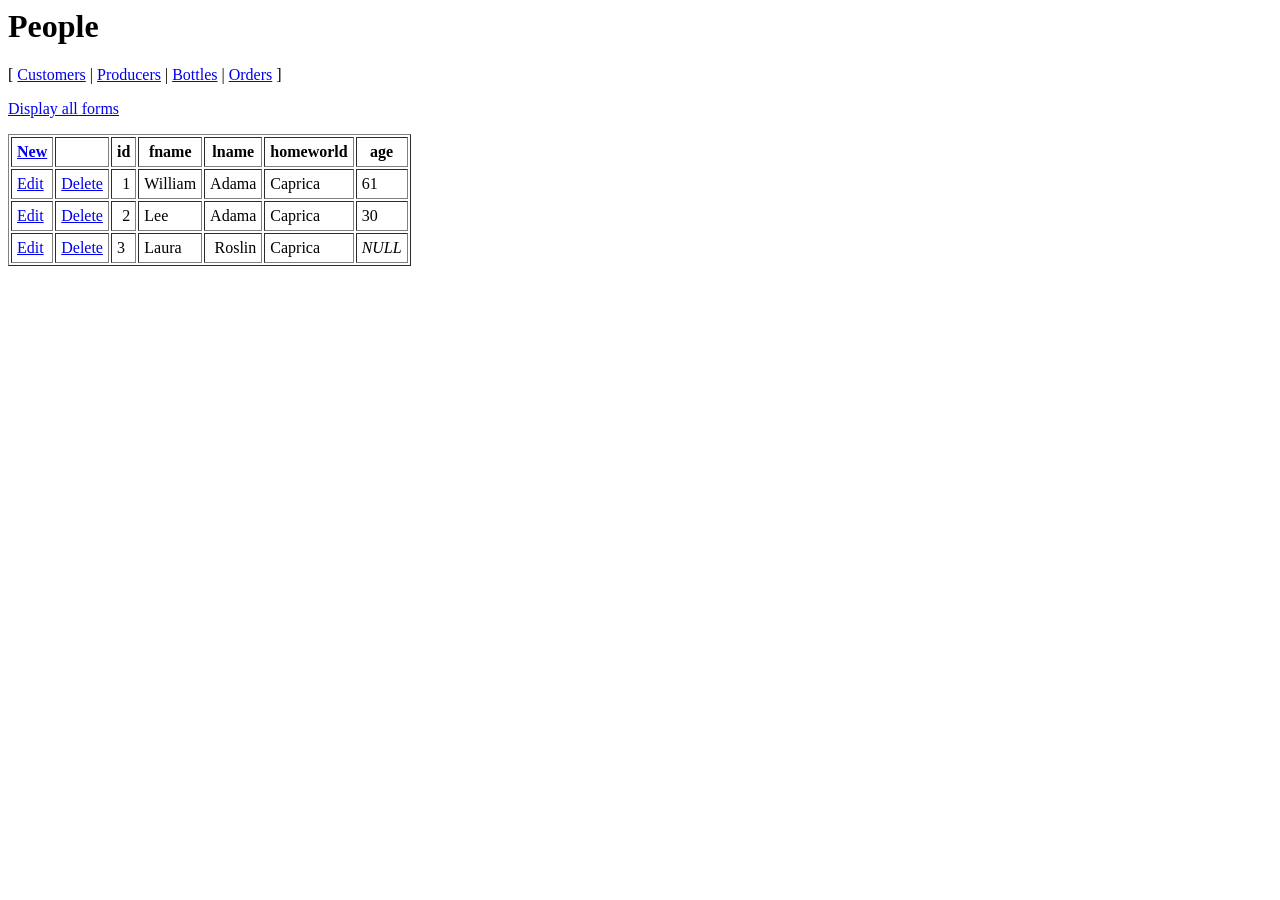
==== bottles.html @ 94642e58 "created page for entities" ====
<html>
<head>
<title>Bottles</title>
<link href="style.css" rel="stylesheet" type="text/css" />
<script language="JavaScript">
		function showform(dowhat) {
			/*
			* four DIVS: browse, insert, update, delete
			* this function sets one visible the others not
			*/
			if (dowhat == 'insert'){
				document.getElementById('browse').style.display = 'none';
				document.getElementById('insert').style.display = 'block';
				document.getElementById('update').style.display = 'none';
				document.getElementById('delete').style.display = 'none';
			}
			else if (dowhat == 'update'){
				document.getElementById('browse').style.display = 'none';
				document.getElementById('insert').style.display = 'none';
				document.getElementById('update').style.display = 'block';
				document.getElementById('delete').style.display = 'none';
			}
			else if (dowhat == 'delete'){
				document.getElementById('browse').style.display = 'none';
				document.getElementById('insert').style.display = 'none';
				document.getElementById('update').style.display = 'none';
				document.getElementById('delete').style.display = 'block';
			}
      else if (dowhat == 'all'){
				document.getElementById('browse').style.display = 'block';
				document.getElementById('insert').style.display = 'block';
				document.getElementById('update').style.display = 'block';
				document.getElementById('delete').style.display = 'block';
			}
			else { //by default display browse
				document.getElementById('browse').style.display = 'block';
				document.getElementById('insert').style.display = 'none';
				document.getElementById('update').style.display = 'none';
				document.getElementById('delete').style.display = 'none';
			}
		}
    function newPerson() { showform('insert'); }
    function updatePerson(pid) { showform('update'); }
    function deletePerson(pid) { showform ('delete'); }
    function browsePeople() { showform ('browse'); }
    function showAll() { showform ('all'); }
</script>
</head>

<body onload="browsePeople()">
<h1>People</h1>

[  <a href="customers.html">Customers</a> | <a href="producers.html">Producers</a> |  <a href="bottles.html">Bottles</a> |  <a href="Orders.html">Orders</a> ]


<div id="browse">
<p><a href="#" onClick="showAll()">Display all forms</a> </p>
<table border="1" cellpadding="5">
  <tr>
    <th><a href="#" onClick="newPerson()">New</a></th>
    <th></th>
    <th>id</th>
    <th>fname</th>
    <th>lname</th>
    <th>homeworld</th>
    <th>age</th>
  </tr>
  <tr>
    <td><a href="#" onClick="updatePerson('this.personID')">Edit</a></td>
    <td><a href="#" onclick="deletePerson('this.personID')">Delete</a></td>
    <td align="right" >1</td>
    <td >William</td>
    <td align="right" >Adama</td>
    <td>Caprica</td>
    <td>61</td>
  </tr>
  <tr>
    <td><a href="#" onClick="updatePerson('this.personID')">Edit</a></td>
    <td><a href="#" onclick="deletePerson('this.personID')">Delete</a></td>
    <td align="right" >2</td>
    <td>Lee</td>
    <td align="right" >Adama</td>
    <td >Caprica</td>
    <td>30</td>
  </tr>
  <tr>
    <td><a href="#" onClick="updatePerson('this.personID')">Edit</a></td>
    <td><a href="#" onclick="deletePerson('this.personID')">Delete</a></td>
    <td>3</td>
    <td>Laura</td>
    <td align="right" >Roslin</td>
    <td>Caprica</td>
    <td><em>NULL</em></td>
  </tr>
</table>
<p>&nbsp;</p>
</div> <!-- browse -->
<div id="insert">
    <form method="POST" id="addPlanet">
        <legend><strong>Add Person</strong></legend>
          <fieldset class="fields">
            <label> first name </label> <input type="text" name="fname">
            <label> last name </label> <input type="text" name="lname">
            <label> Homeworld </label> <select name="homeworld">
            	<option value="0">&nbsp;</option>
                <option value="1">Gemenon</option>
                <option value="2">Leonis</option>
                <option value="3">Caprica</option>
                </select>
            <label> age </label> <input type="text" name="age">
      </fieldset>
          <input class="btn" type="submit" id="addPerson" value="Add Person">
          <input class="btn" type="button" value="cancel" onClick="browsePeople()">
	</form> 
</div><!-- insert -->
<p>&nbsp;</p>
<div id="update">
    <form method="POST" id="UpdatePerson">
        <legend><strong>Update Person</strong></legend>
          <fieldset class="fields">
          <input type="hidden" name="personID" id="updatepersonID" value="1">
          <label> ID: </label> 1
            <label> first name </label> <input type="text" name="fname" value="William">
            <label> last name </label> <input type="text" name="lname" value="Adama">
            <label> Homeworld </label> <select name="homeworld">
            	<option value="0">&nbsp;</option>
                <option value="1" selected>Gemenon</option>
                <option value="2">Leonis</option>
                <option value="3">Caprica</option>
                </select>
            <label> age </label> <input type="text" name="age" value="61">
      </fieldset>
          <input class="btn" type="submit" id="UpdateSavePerson" value="Save Update Person">
          <input class="btn" type="button" value="cancel" onClick="browsePeople()">
	</form> 
</div><!-- update -->
<p>&nbsp;</p>
<div id="delete" style="display: block">
  <form method="POST" id="deletePerson">
      <legend><strong>Delete Person</strong></legend>
          <fieldset class="fields">
          <p>Are you sure you wish to delete the following?</p>
          <input type="hidden" name="personID" id="deletepersonID" value="1">
          <label><strong>ID:</strong></label> 1
            <label> <strong>Name</strong> </label> William Adama
            
    </fieldset>
    <input class="btn" type="submit" id="DeletePerson" value="Delete Person">
          <input class="btn" type="button" value="cancel" onClick="browsePeople()">
  </form> 
</div><!-- delete -->

</body>
</html>
---- style.css ----
/* CSS Document */
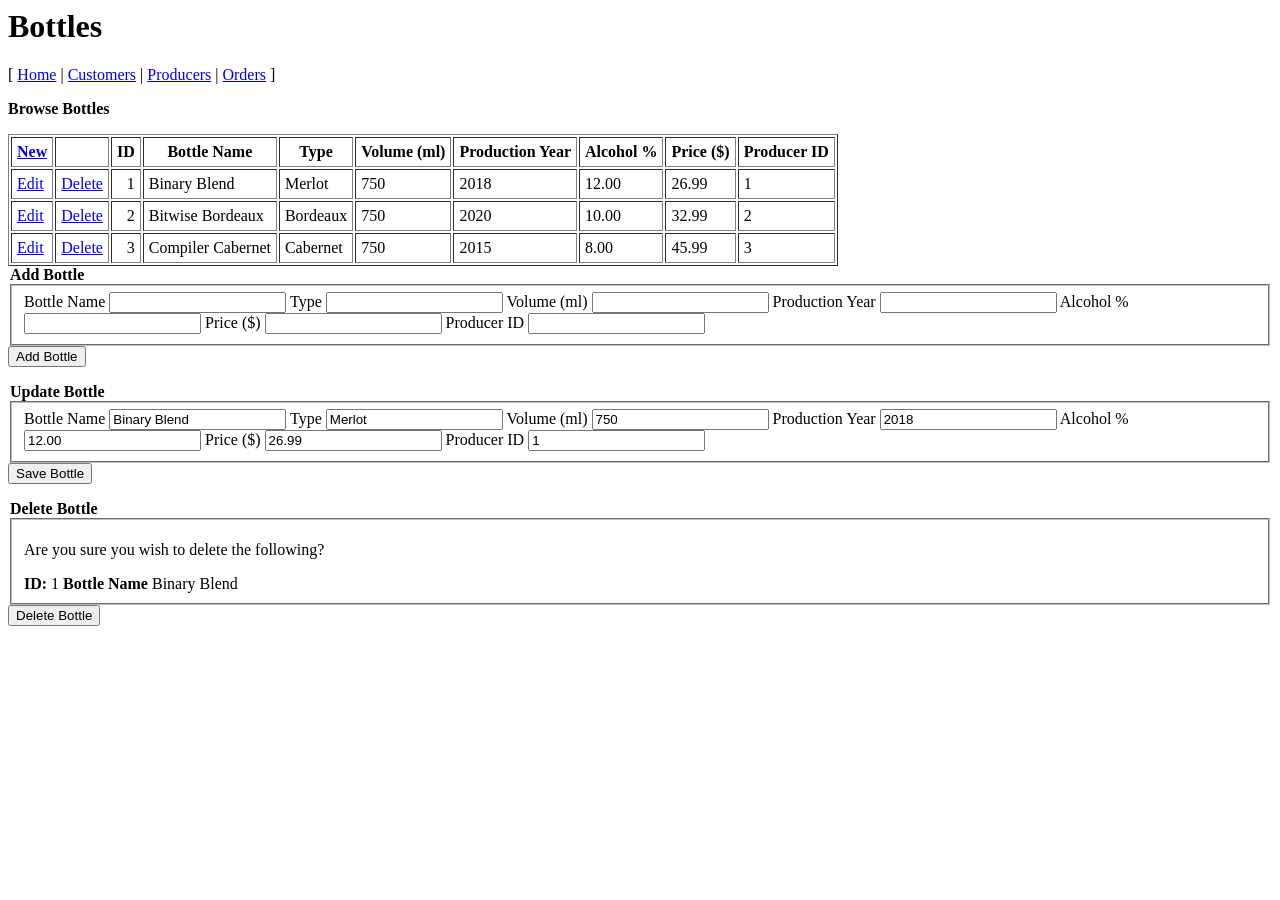
==== commit 702c3ed0: "all done I think" ====
--- a/bottles.html
+++ b/bottles.html
@@ -2,153 +2,123 @@
 <head>
 <title>Bottles</title>
 <link href="style.css" rel="stylesheet" type="text/css" />
-<script language="JavaScript">
-		function showform(dowhat) {
-			/*
-			* four DIVS: browse, insert, update, delete
-			* this function sets one visible the others not
-			*/
-			if (dowhat == 'insert'){
-				document.getElementById('browse').style.display = 'none';
-				document.getElementById('insert').style.display = 'block';
-				document.getElementById('update').style.display = 'none';
-				document.getElementById('delete').style.display = 'none';
-			}
-			else if (dowhat == 'update'){
-				document.getElementById('browse').style.display = 'none';
-				document.getElementById('insert').style.display = 'none';
-				document.getElementById('update').style.display = 'block';
-				document.getElementById('delete').style.display = 'none';
-			}
-			else if (dowhat == 'delete'){
-				document.getElementById('browse').style.display = 'none';
-				document.getElementById('insert').style.display = 'none';
-				document.getElementById('update').style.display = 'none';
-				document.getElementById('delete').style.display = 'block';
-			}
-      else if (dowhat == 'all'){
-				document.getElementById('browse').style.display = 'block';
-				document.getElementById('insert').style.display = 'block';
-				document.getElementById('update').style.display = 'block';
-				document.getElementById('delete').style.display = 'block';
-			}
-			else { //by default display browse
-				document.getElementById('browse').style.display = 'block';
-				document.getElementById('insert').style.display = 'none';
-				document.getElementById('update').style.display = 'none';
-				document.getElementById('delete').style.display = 'none';
-			}
-		}
-    function newPerson() { showform('insert'); }
-    function updatePerson(pid) { showform('update'); }
-    function deletePerson(pid) { showform ('delete'); }
-    function browsePeople() { showform ('browse'); }
-    function showAll() { showform ('all'); }
-</script>
+
 </head>
 
 <body onload="browsePeople()">
-<h1>People</h1>
+<h1>Bottles</h1>
 
-[  <a href="customers.html">Customers</a> | <a href="producers.html">Producers</a> |  <a href="bottles.html">Bottles</a> |  <a href="Orders.html">Orders</a> ]
+[ <a href="index.html">Home</a> | <a href="customers.html">Customers</a> | <a href="producers.html">Producers</a> |  <a href="Orders.html">Orders</a> ]
 
 
 <div id="browse">
-<p><a href="#" onClick="showAll()">Display all forms</a> </p>
-<table border="1" cellpadding="5">
-  <tr>
-    <th><a href="#" onClick="newPerson()">New</a></th>
-    <th></th>
-    <th>id</th>
-    <th>fname</th>
-    <th>lname</th>
-    <th>homeworld</th>
-    <th>age</th>
-  </tr>
-  <tr>
-    <td><a href="#" onClick="updatePerson('this.personID')">Edit</a></td>
-    <td><a href="#" onclick="deletePerson('this.personID')">Delete</a></td>
-    <td align="right" >1</td>
-    <td >William</td>
-    <td align="right" >Adama</td>
-    <td>Caprica</td>
-    <td>61</td>
-  </tr>
-  <tr>
-    <td><a href="#" onClick="updatePerson('this.personID')">Edit</a></td>
-    <td><a href="#" onclick="deletePerson('this.personID')">Delete</a></td>
-    <td align="right" >2</td>
-    <td>Lee</td>
-    <td align="right" >Adama</td>
-    <td >Caprica</td>
-    <td>30</td>
-  </tr>
-  <tr>
-    <td><a href="#" onClick="updatePerson('this.personID')">Edit</a></td>
-    <td><a href="#" onclick="deletePerson('this.personID')">Delete</a></td>
-    <td>3</td>
-    <td>Laura</td>
-    <td align="right" >Roslin</td>
-    <td>Caprica</td>
-    <td><em>NULL</em></td>
-  </tr>
-</table>
-<p>&nbsp;</p>
-</div> <!-- browse -->
-<div id="insert">
-    <form method="POST" id="addPlanet">
-        <legend><strong>Add Person</strong></legend>
-          <fieldset class="fields">
-            <label> first name </label> <input type="text" name="fname">
-            <label> last name </label> <input type="text" name="lname">
-            <label> Homeworld </label> <select name="homeworld">
-            	<option value="0">&nbsp;</option>
-                <option value="1">Gemenon</option>
-                <option value="2">Leonis</option>
-                <option value="3">Caprica</option>
-                </select>
-            <label> age </label> <input type="text" name="age">
-      </fieldset>
-          <input class="btn" type="submit" id="addPerson" value="Add Person">
-          <input class="btn" type="button" value="cancel" onClick="browsePeople()">
-	</form> 
-</div><!-- insert -->
-<p>&nbsp;</p>
-<div id="update">
-    <form method="POST" id="UpdatePerson">
-        <legend><strong>Update Person</strong></legend>
-          <fieldset class="fields">
-          <input type="hidden" name="personID" id="updatepersonID" value="1">
-          <label> ID: </label> 1
-            <label> first name </label> <input type="text" name="fname" value="William">
-            <label> last name </label> <input type="text" name="lname" value="Adama">
-            <label> Homeworld </label> <select name="homeworld">
-            	<option value="0">&nbsp;</option>
-                <option value="1" selected>Gemenon</option>
-                <option value="2">Leonis</option>
-                <option value="3">Caprica</option>
-                </select>
-            <label> age </label> <input type="text" name="age" value="61">
-      </fieldset>
-          <input class="btn" type="submit" id="UpdateSavePerson" value="Save Update Person">
-          <input class="btn" type="button" value="cancel" onClick="browsePeople()">
-	</form> 
-</div><!-- update -->
-<p>&nbsp;</p>
-<div id="delete" style="display: block">
-  <form method="POST" id="deletePerson">
-      <legend><strong>Delete Person</strong></legend>
-          <fieldset class="fields">
-          <p>Are you sure you wish to delete the following?</p>
-          <input type="hidden" name="personID" id="deletepersonID" value="1">
-          <label><strong>ID:</strong></label> 1
-            <label> <strong>Name</strong> </label> William Adama
-            
-    </fieldset>
-    <input class="btn" type="submit" id="DeletePerson" value="Delete Person">
-          <input class="btn" type="button" value="cancel" onClick="browsePeople()">
-  </form> 
-</div><!-- delete -->
+    <p><strong>Browse Bottles</strong></p>
+    
+    <!-- Bottles Table -->
+    <div id="browseBottles" style="display: block;">
+        <table border="1" cellpadding="5">
+            <tbody>
+                <tr>
+                    <th><a href="#">New</a></th>
+                    <th></th>
+                    <th>ID</th>
+                    <th>Bottle Name</th>
+                    <th>Type</th>
+                    <th>Volume (ml)</th>
+                    <th>Production Year</th>
+                    <th>Alcohol %</th>
+                    <th>Price ($)</th>
+                    <th>Producer ID</th>
+                </tr>
+                <tr>
+                    <td><a href="#">Edit</a></td>
+                    <td><a href="#">Delete</a></td>
+                    <td align="right">1</td>
+                    <td>Binary Blend</td>
+                    <td>Merlot</td>
+                    <td>750</td>
+                    <td>2018</td>
+                    <td>12.00</td>
+                    <td>26.99</td>
+                    <td>1</td>
+                </tr>
+                <tr>
+                    <td><a href="#">Edit</a></td>
+                    <td><a href="#">Delete</a></td>
+                    <td align="right">2</td>
+                    <td>Bitwise Bordeaux</td>
+                    <td>Bordeaux</td>
+                    <td>750</td>
+                    <td>2020</td>
+                    <td>10.00</td>
+                    <td>32.99</td>
+                    <td>2</td>
+                </tr>
+                <tr>
+                    <td><a href="#">Edit</a></td>
+                    <td><a href="#">Delete</a></td>
+                    <td align="right">3</td>
+                    <td>Compiler Cabernet</td>
+                    <td>Cabernet</td>
+                    <td>750</td>
+                    <td>2015</td>
+                    <td>8.00</td>
+                    <td>45.99</td>
+                    <td>3</td>
+                </tr>
+            </tbody>
+        </table>
+    </div>
+
+    <!-- Add Bottle Form -->
+    <div id="insertBottle" style="display: block;">
+        <form method="POST" id="addBottle">
+            <legend><strong>Add Bottle</strong></legend>
+            <fieldset class="fields">
+                <label> Bottle Name </label> <input type="text" name="bottle_name">
+                <label> Type </label> <input type="text" name="type">
+                <label> Volume (ml) </label> <input type="number" name="volume">
+                <label> Production Year </label> <input type="number" name="production_yr">
+                <label> Alcohol % </label> <input type="number" step="0.01" name="alc_percent">
+                <label> Price ($) </label> <input type="number" step="0.01" name="price">
+                <label> Producer ID </label> <input type="number" name="producer_id">
+            </fieldset>
+            <input class="btn" type="submit" id="addBottleButton" value="Add Bottle">
+        </form> 
+    </div>
+
+    <!-- Update Bottle Form -->
+    <div id="updateBottle" style="display: block;">
+        <form method="POST" id="updateBottleForm">
+            <legend><strong>Update Bottle</strong></legend>
+            <fieldset class="fields">
+                <input type="hidden" name="bottle_id" id="updateBottleID" value="1">
+                <label> Bottle Name </label> <input type="text" name="bottle_name" value="Binary Blend">
+                <label> Type </label> <input type="text" name="type" value="Merlot">
+                <label> Volume (ml) </label> <input type="number" name="volume" value="750">
+                <label> Production Year </label> <input type="number" name="production_yr" value="2018">
+                <label> Alcohol % </label> <input type="number" step="0.01" name="alc_percent" value="12.00">
+                <label> Price ($) </label> <input type="number" step="0.01" name="price" value="26.99">
+                <label> Producer ID </label> <input type="number" name="producer_id" value="1">
+            </fieldset>
+            <input class="btn" type="submit" id="updateBottleButton" value="Save Bottle">
+        </form> 
+    </div>
+
+    <!-- Delete Bottle Form -->
+    <div id="deleteBottle" style="display: block;">
+        <form method="POST" id="deleteBottleForm">
+            <legend><strong>Delete Bottle</strong></legend>
+            <fieldset class="fields">
+                <p>Are you sure you wish to delete the following?</p>
+                <input type="hidden" name="bottle_id" id="deleteBottleID" value="1">
+                <label><strong>ID:</strong></label> 1
+                <label> <strong>Bottle Name</strong> </label> Binary Blend
+            </fieldset>
+            <input class="btn" type="submit" id="deleteBottleButton" value="Delete Bottle">
+        </form> 
+    </div>
+</div>
 
 </body>
 </html>
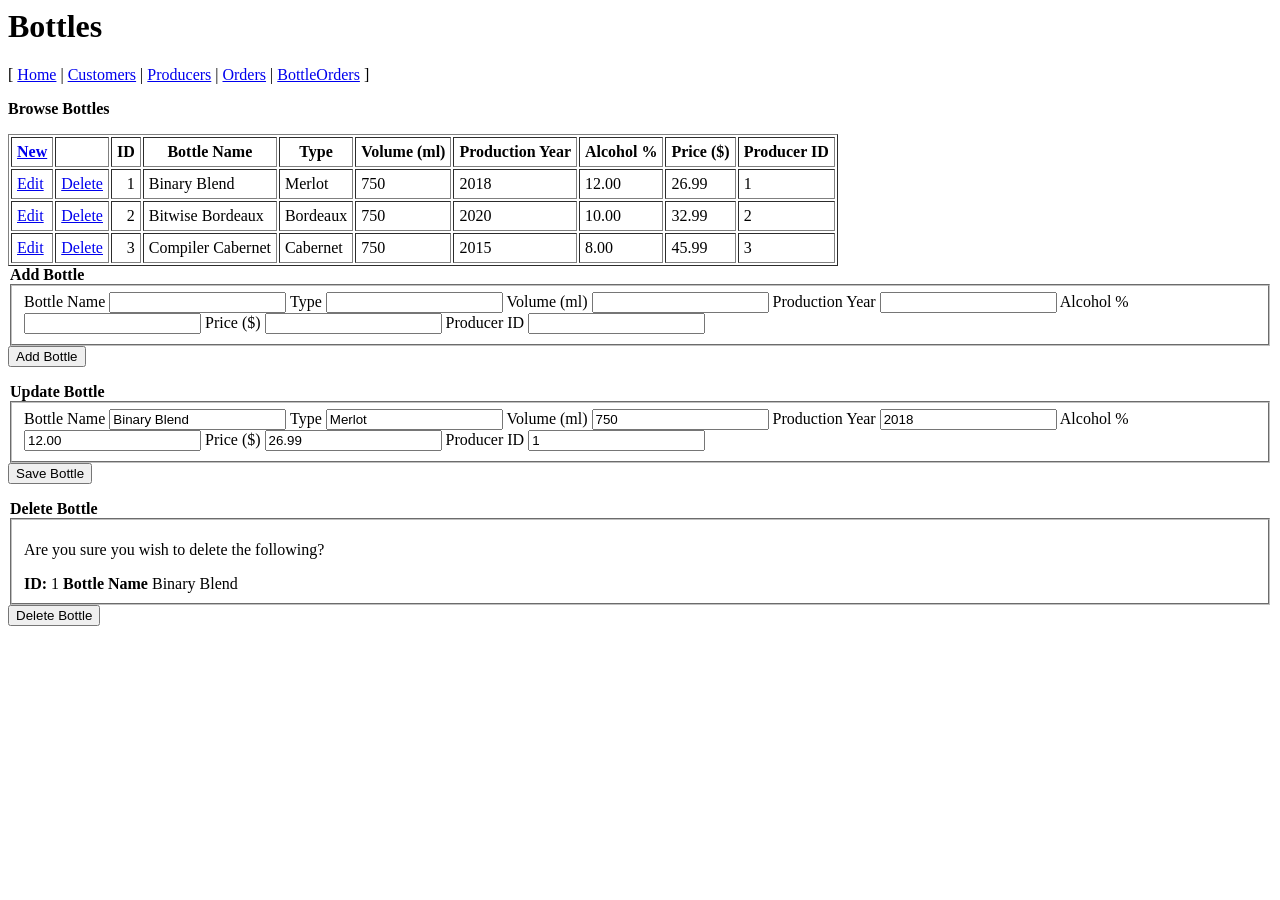
==== commit 27ecddfa: "Added BottleOrders html page with CRUD function forms" ====
--- a/bottles.html
+++ b/bottles.html
@@ -8,7 +8,7 @@
 <body onload="browsePeople()">
 <h1>Bottles</h1>
 
-[ <a href="index.html">Home</a> | <a href="customers.html">Customers</a> | <a href="producers.html">Producers</a> |  <a href="Orders.html">Orders</a> ]
+[ <a href="index.html">Home</a> | <a href="customers.html">Customers</a> | <a href="producers.html">Producers</a> |  <a href="orders.html">Orders</a> |  <a href="bottleorders.html">BottleOrders</a> ]
 
 
 <div id="browse">
